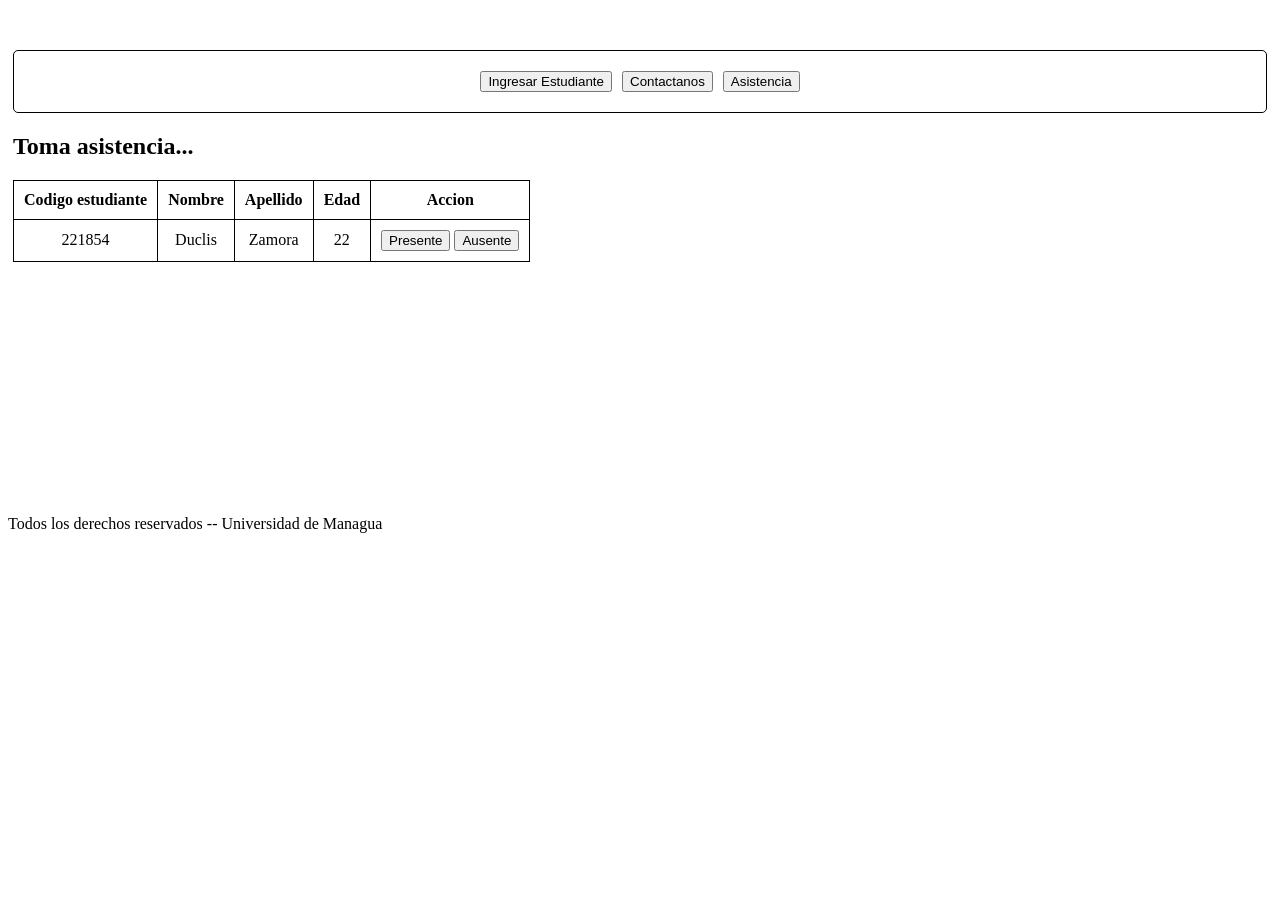
==== index.html @ e4265c72 "Codigo completo html, css" ====
<!DOCTYPE html>
<html lang="en">
<head>
    <meta charset="UTF-8">
    <meta name="viewport" content="width=device-width, initial-scale=1.0">
    <title>Home</title>
    <link rel="stylesheet" href="css/styles.css">
</head>
<body>
    <div class="menu">
        <form action="html/Ingresar.html" method="get">
            <input type="submit" value="Ingresar Estudiante" title="Insertar nuevo estudiante">
        </form>
        <form action="html/contact.html" method="get">
            <input type="submit" value="Contactanos" title="Contacto">
        </form>
        <form action="html/asistencia.html" method="get">
            <input type="submit" value="Asistencia" title="Asistencia">
        </form>
    </div>
    <div>
         <h2>Toma asistencia...</h2>
        <table class="d-table">
            <thead>
                <tr>
                    <th>Codigo estudiante</th>
                    <th>Nombre</th>
                    <th>Apellido</th>
                    <th>Edad</th>
                    <th>Accion</th>
                </tr>
            </thead>
            <tbody>
                <tr>
                    <td>221854</td>
                    <td>Duclis</td>
                    <td>Zamora</td>
                    <td>22</td>
                    <td>
                        <form>
                            <input type="submit" value="Presente" title="Presente">
                            <input type="submit" value="Ausente" title="Ausente">
                        </form>
                    </td>
                </tr>
            </tbody>
        </table>
    </div>
</body>
<footer>
    <p>Todos los derechos reservados -- Universidad de Managua</p>
</footer>
</html>
---- css/styles.css ----
.l_login{
margin-left: 35%;
margin-top: 12%;
border: solid blue 1.5px;
border-radius: 12px;
padding: 8px;
height: auto;
width: 180px;
}

.btn-ingresar{
    margin-bottom: 5px;
    margin-left: 28%;
}

.menu {
    display: flex;
    justify-content: center;
    border: 1px solid black;
    border-radius: 5px;
    padding: 20px;
    margin-top: 50px;
}

.menu input[type="submit"] {
    margin-left: 5px;
    margin-right: 5px;
}
div{
    margin: 5px;
}

.d-table {
   border-collapse: collapse;
    text-align: center;
    align-items: end;
}


.table-Est{
    border-collapse: collapse;
}

th,
td {
    border: 1px solid black;
    padding: 10px;
}

p{
    margin-top: 20%;
}

.f_log{
    margin-top: 12%;
}

.f_Ing{
    margin-top: 4%;
}

.mensaje {
    width: 300px;
    max-width: 300px;
    max-height: 150px;
    min-width: 200px;
    min-height: 80px;
}

.d_Insert{
    border: solid black 2px;
    border-radius: 5%;
    width: 330px;
    padding: 3%;
    margin-top: 15px;
    margin-left: 35%;
}

.f_rasis{
        margin-top: 3%;
}
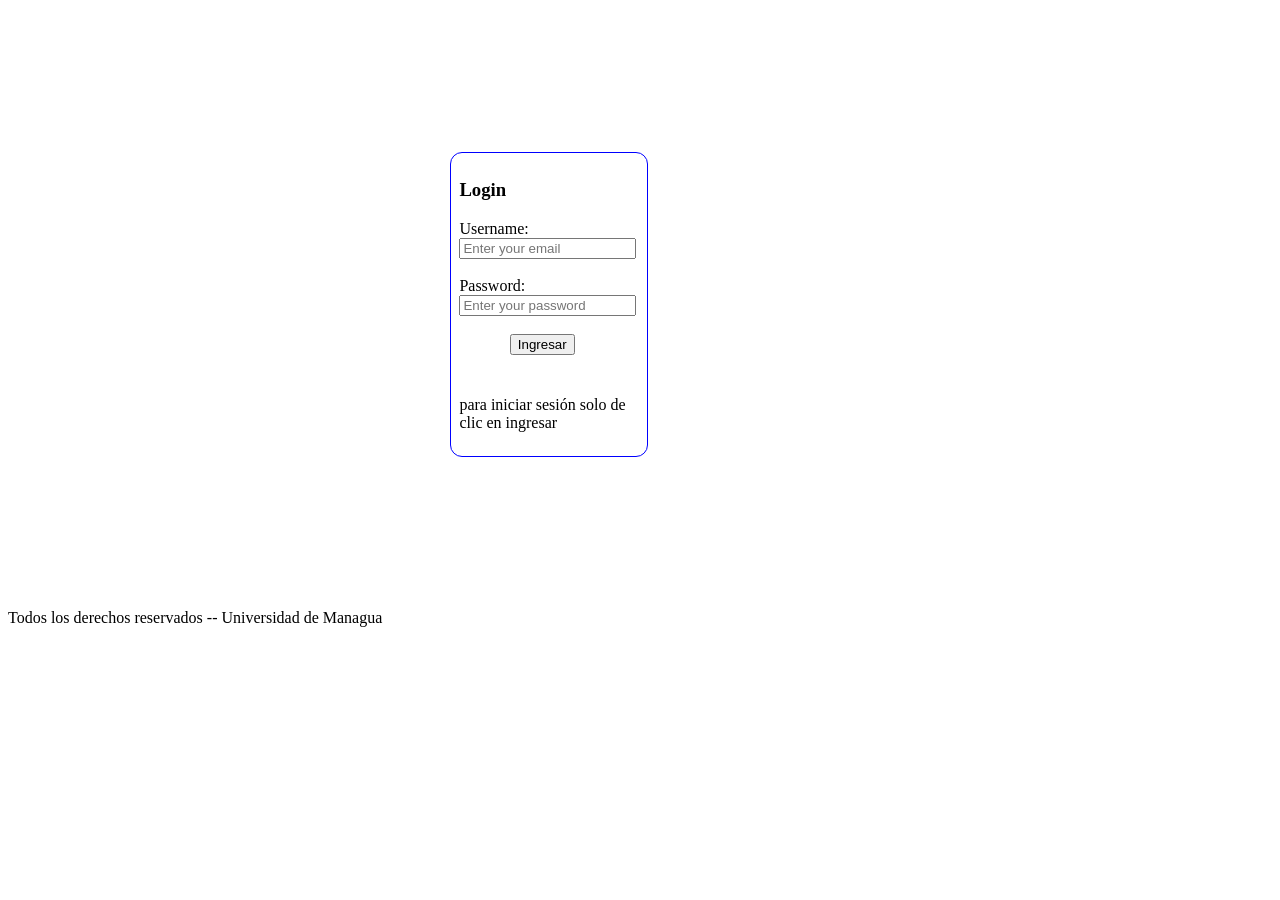
==== commit d5bf861e: "integracion de inicio en el login y creacion de arhivo home para la pagina pricipal" ====
--- a/index.html
+++ b/index.html
@@ -3,51 +3,27 @@
 <head>
     <meta charset="UTF-8">
     <meta name="viewport" content="width=device-width, initial-scale=1.0">
-    <title>Home</title>
-    <link rel="stylesheet" href="css/styles.css">
+    <link rel="stylesheet" href="./css/styles.css">
+    <title>Login</title>
 </head>
-<body>
-    <div class="menu">
-        <form action="html/Ingresar.html" method="get">
-            <input type="submit" value="Ingresar Estudiante" title="Insertar nuevo estudiante">
+<body class="log">
+    <div class="l_login">
+        <h3>Login</h3>
+
+        <label for="username">Username:</label>
+        <input type="email" placeholder="Enter your email">
+        <br><br>
+        <label >Password:</label>
+        <input type="password" placeholder="Enter your password">
+        <br><br>
+        <form action="./home.html" method="get">
+            <input class="btn-ingresar" type="submit" value="Ingresar">
         </form>
-        <form action="html/contact.html" method="get">
-            <input type="submit" value="Contactanos" title="Contacto">
-        </form>
-        <form action="html/asistencia.html" method="get">
-            <input type="submit" value="Asistencia" title="Asistencia">
-        </form>
-    </div>
-    <div>
-         <h2>Toma asistencia...</h2>
-        <table class="d-table">
-            <thead>
-                <tr>
-                    <th>Codigo estudiante</th>
-                    <th>Nombre</th>
-                    <th>Apellido</th>
-                    <th>Edad</th>
-                    <th>Accion</th>
-                </tr>
-            </thead>
-            <tbody>
-                <tr>
-                    <td>221854</td>
-                    <td>Duclis</td>
-                    <td>Zamora</td>
-                    <td>22</td>
-                    <td>
-                        <form>
-                            <input type="submit" value="Presente" title="Presente">
-                            <input type="submit" value="Ausente" title="Ausente">
-                        </form>
-                    </td>
-                </tr>
-            </tbody>
-        </table>
+        <p>para iniciar sesión solo de clic en ingresar</p>
     </div>
 </body>
 <footer>
-    <p>Todos los derechos reservados -- Universidad de Managua</p>
+    <p class="f_log">Todos los derechos reservados -- Universidad de Managua</p>
+    
 </footer>
 </html>
